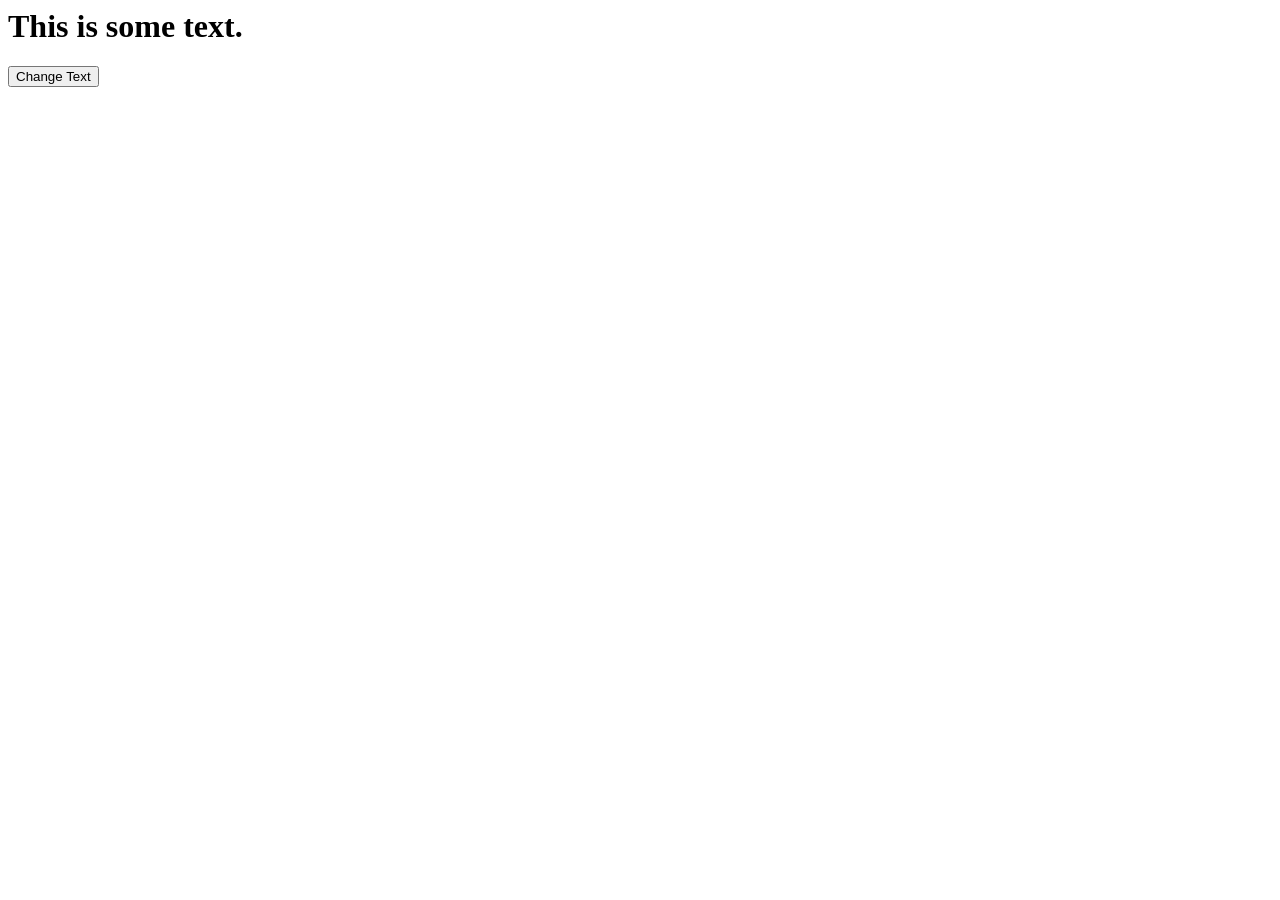
==== Frontend/js_index.html @ adf005fb "Added a file for javascript" ====
<html>
<head></head>

<body>
    <h1 id="demo">This is some text.</h1>
    <button onclick="changeText()">
      Change Text
      </button>

    <script>
        function changeText() {
            let element = document.getElementById("demo");
            element.textContent = "Text changed by JavaScript!";
        }

      
    </script>
</body>

</html>
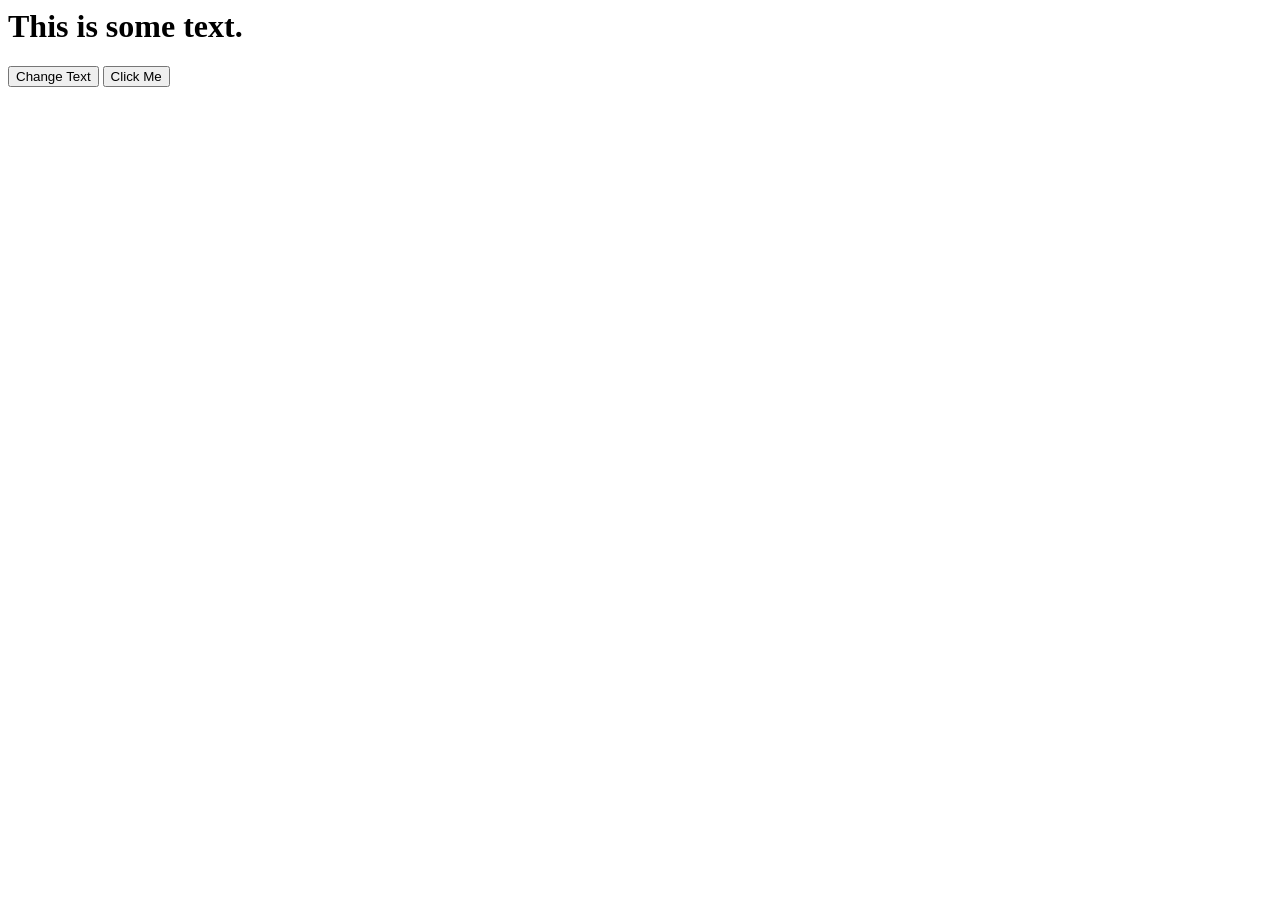
==== commit 6c523c8f: "Updation of all files for Interactivity of Web Page" ====
--- a/Frontend/js_index.html
+++ b/Frontend/js_index.html
@@ -6,13 +6,25 @@
     <button onclick="changeText()">
       Change Text
       </button>
+      <button id="btn">Click Me</button>
+
+    
+
+
 
     <script>
         function changeText() {
             let element = document.getElementById("demo");
             element.textContent = "Text changed by JavaScript!";
         }
+    const button1 = document.getElementById("btn");
 
+        button1.addEventListener("click", function () {
+            console.log("First");
+        });
+        button1.addEventListener("click", function () {
+            console.log("Second");
+        });
       
     </script>
 </body>
